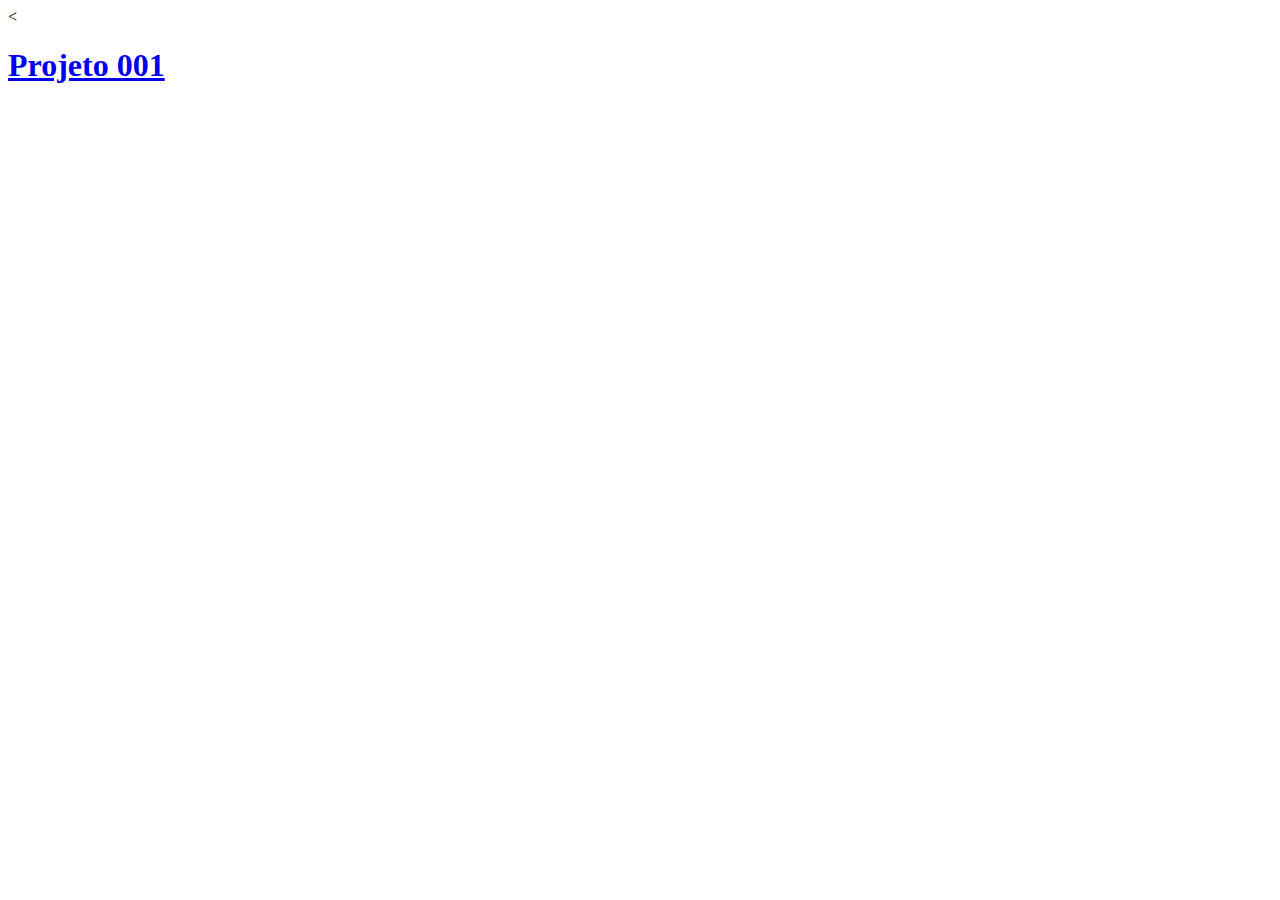
==== pm-proj001/index.html @ c3c95c71 "Atualização" ====
<!DOCTYPE html>
<html lang="en">
    <head>
        <meta charset="UTF-8">
        <title>Projeto 001</title>
    </head>
    <body>
        <<h1><a href="/pm-proj001/">Projeto 001</a></h1>

    </body>
</html>
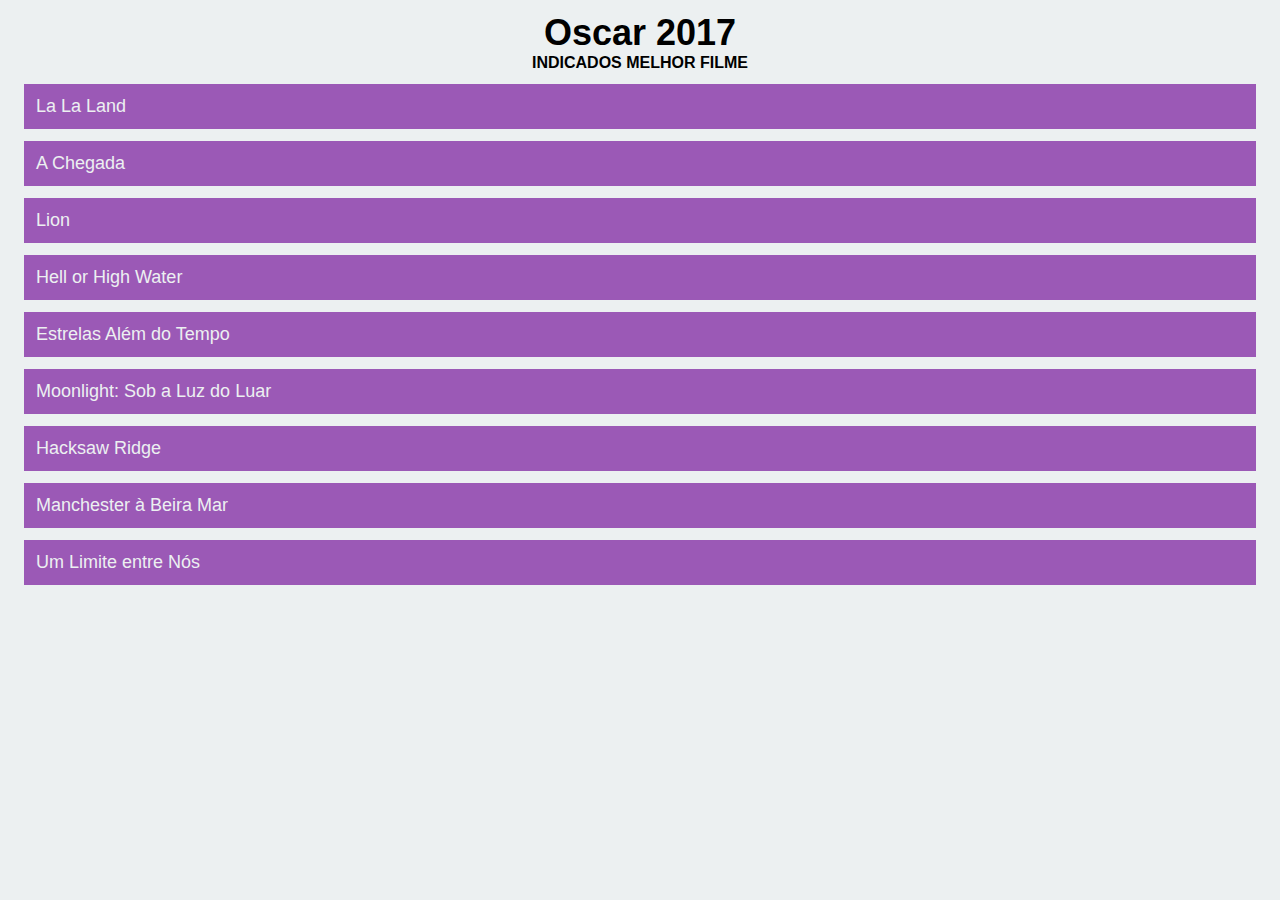
==== commit 16431f06: "Projeto 004 concluído" ====
--- a/pm-proj001/index.html
+++ b/pm-proj001/index.html
@@ -2,10 +2,24 @@
 <html lang="en">
     <head>
         <meta charset="UTF-8">
-        <title>Projeto 001</title>
+        <title>Oscar 2017</title>
+        <link rel="stylesheet" href="css/estilo.css">
     </head>
     <body>
-        <<h1><a href="/pm-proj001/">Projeto 001</a></h1>
+        <h1>Oscar 2017</h1>
+        <h2>Indicados Melhor Filme</h2>
+
+          <ul>
+            <li>La La Land</li>
+            <li>A Chegada</li>
+            <li>Lion</li>
+            <li>Hell or High Water</li>
+            <li>Estrelas Além do Tempo</li>
+            <li>Moonlight: Sob a Luz do Luar</li>
+            <li>Hacksaw Ridge</li>
+            <li>Manchester à Beira Mar</li>
+            <li>Um Limite entre Nós</li>
+          </ul>
 
     </body>
 </html>
--- a/pm-proj001/css/estilo.css
+++ b/pm-proj001/css/estilo.css
@@ -0,0 +1,32 @@
+* {
+    margin: 0;
+    padding: 0;
+
+}
+
+body{
+    font-family: "Arial";
+    background-color: #ecf0f1;
+    padding: 12px;
+    font-size: 18px;
+}
+
+h1, h2 {
+    text-align: center;
+}
+
+h2{
+
+    text-transform: uppercase;
+    font-size: 16px;
+    margin-bottom: 12px;
+}
+
+li {
+    background-color: #9b59b6;
+    list-style-type: none;
+    color: #ecf0f1;
+    font-size: 18px;
+    margin: 12px;
+    padding: 12px;
+}
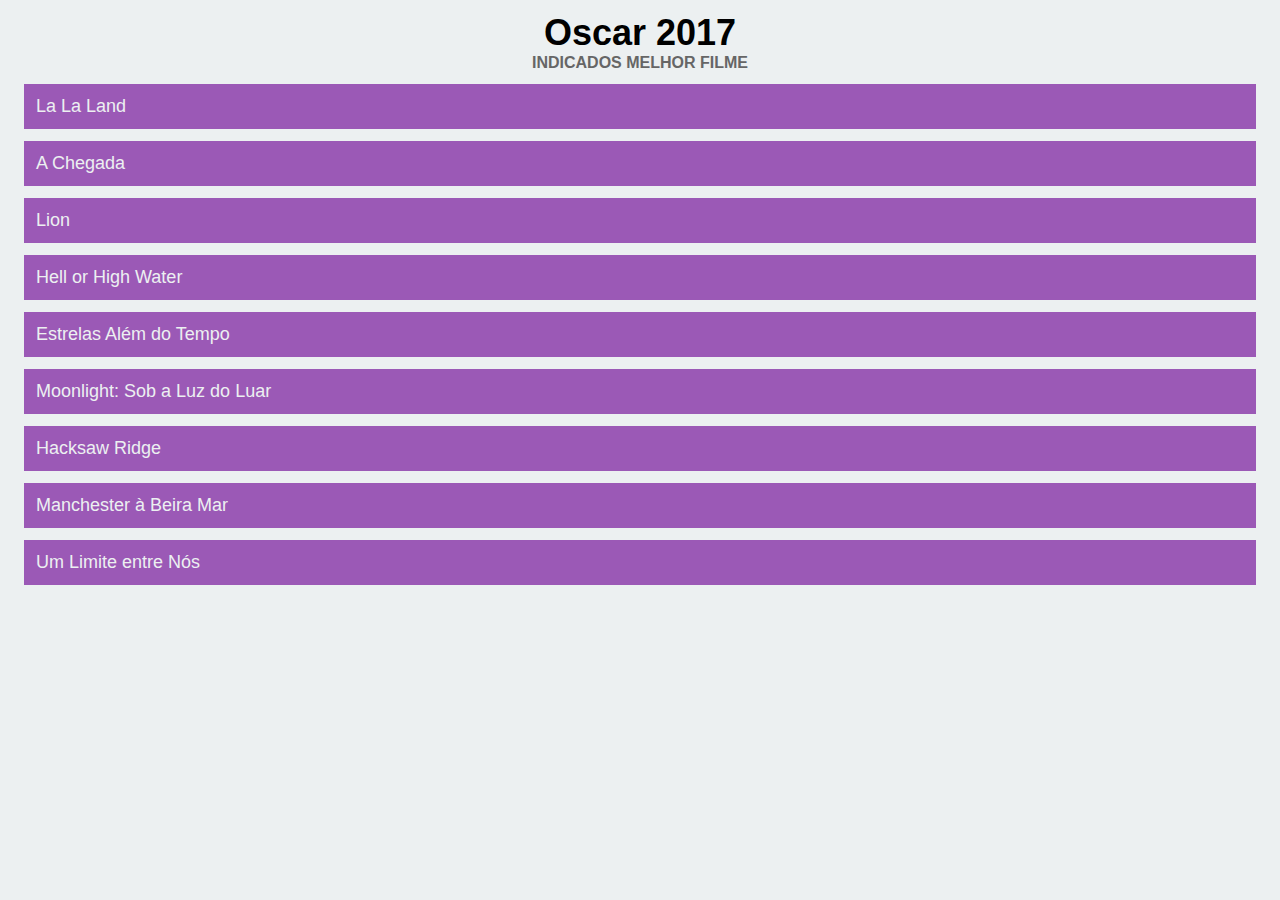
==== commit d8e48457: "Atualização Diretórios" ====
--- a/pm-proj001/index.html
+++ b/pm-proj001/index.html
@@ -1,14 +1,15 @@
 <!DOCTYPE html>
-<html lang="en">
+<html lang="pt-br">
+
     <head>
         <meta charset="UTF-8">
         <title>Oscar 2017</title>
-        <link rel="stylesheet" href="css/estilo.css">
+        <link rel="stylesheet" href="estilo.css">
     </head>
+
     <body>
         <h1>Oscar 2017</h1>
         <h2>Indicados Melhor Filme</h2>
-
           <ul>
             <li>La La Land</li>
             <li>A Chegada</li>
@@ -20,6 +21,6 @@
             <li>Manchester à Beira Mar</li>
             <li>Um Limite entre Nós</li>
           </ul>
+    </body>
 
-    </body>
 </html>
--- a/pm-proj001/estilo.css
+++ b/pm-proj001/estilo.css
@@ -0,0 +1,33 @@
+* {
+    margin: 0;
+    padding: 0;
+
+}
+
+body{
+    font-family: "Arial";
+    background-color: #ecf0f1;
+    padding: 12px;
+    font-size: 18px;
+}
+
+h1, h2 {
+    text-align: center;
+}
+
+h2{
+
+    text-transform: uppercase;
+    font-size: 16px;
+    margin-bottom: 12px;
+    color: #666;
+}
+
+li {
+    background-color: #9b59b6;
+    list-style-type: none;
+    color: #ecf0f1;
+    font-size: 18px;
+    margin: 12px;
+    padding: 12px;
+}
